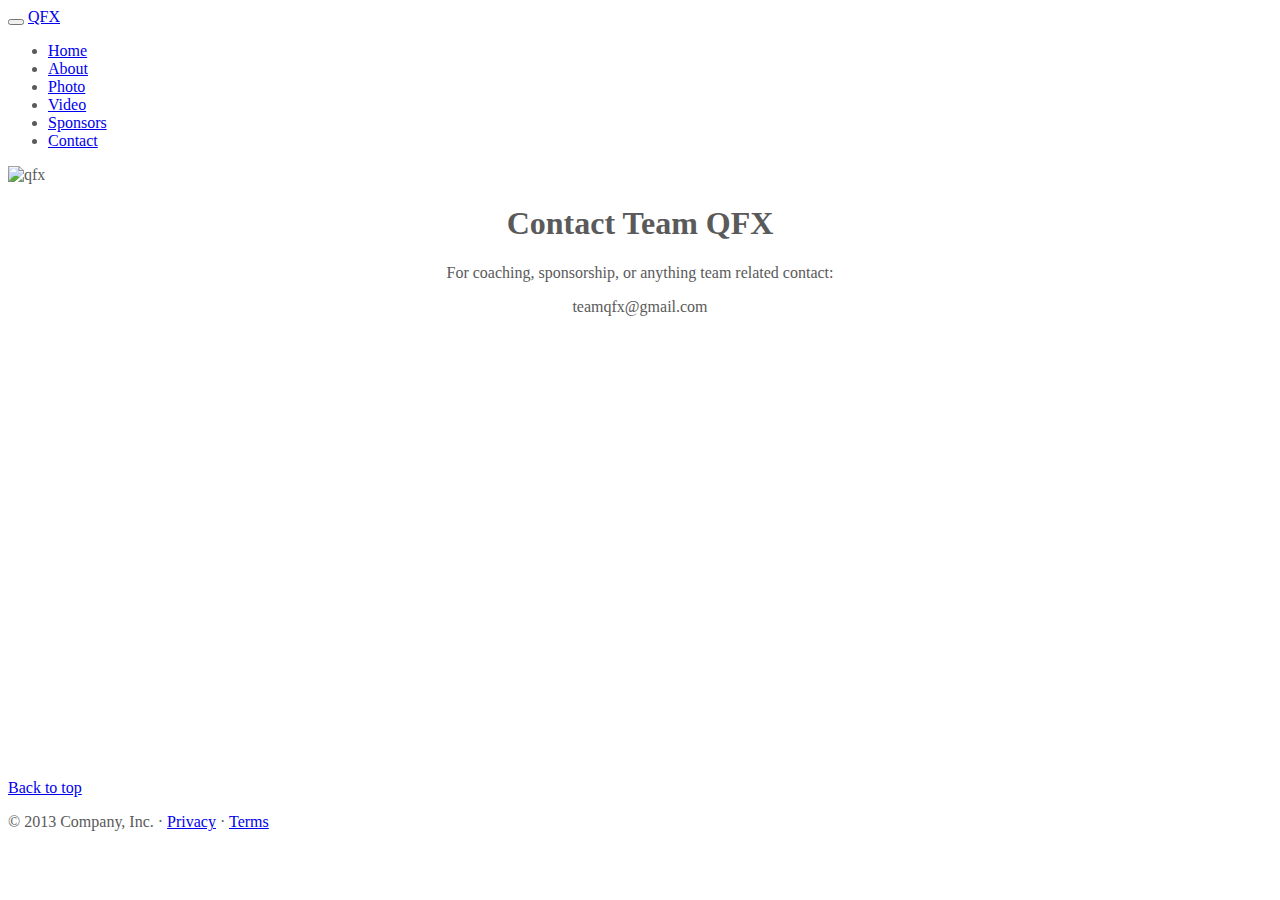
==== contacts.html @ 916b0a7d "Update contacts.html" ====
<!DOCTYPE html>
<html lang="en">
  <head>
    <meta charset="utf-8">
    <meta name="viewport" content="width=device-width, initial-scale=1.0">
    <meta name="description" content="">
    <meta name="author" content="">
    <link rel="shortcut icon" href="assets/ico/favicon.png">

    <title>Carousel Template for Bootstrap</title>

    <!-- Bootstrap core CSS -->
    <link href="dist/css/bootstrap.css" rel="stylesheet">

    <!-- HTML5 shim and Respond.js IE8 support of HTML5 elements and media queries -->
    <!--[if lt IE 9]>
      <script src="assets/js/html5shiv.js"></script>
      <script src="/assets/js/respond.min.js"></script>
    <![endif]-->

    <!-- Custom styles for this template -->
    <link href="carousel.css" rel="stylesheet">
  </head>
<!-- NAVBAR
================================================== -->
<body>
<div class="navbar navbar-inverse navbar-static-top">
<div class="container">
<div class="navbar-header">
  <button type="button" class="navbar-toggle" data-toggle="collapse" data-target=".navbar-collapse">
  <span class="icon-bar"></span>
  <span class="icon-bar"></span>
  <span class="icon-bar"></span>
  </button>
  <a class="navbar-brand" href="index.html">QFX</a>
</div>
<div class="navbar-collapse collapse">
  <ul class="nav navbar-nav">
    <li><a href="index.html">Home</a></li>
    <li><a href="members.html">About</a></li>
    <li><a href="bootstrap-gallery/photos2.html">Photo</a></li>
    <li><a href="videos.html">Video</a></li>
    <li><a href="sponsors.html">Sponsors</a></li>
    <li class="active"><a href="contacts.html">Contact</a></li>
  </ul>
</div>
</div>
</div>   


    <!-- Marketing messaging and featurettes
    ================================================== -->
    <!-- Wrap the rest of the page in another container to center all the content. -->

    <div class="container marketing">
    <div class="row featurette">
    <div class="col-md-3">
      <img class="featurette-image img-responsive" src="img/long_pale.JPG"alt="qfx">
    </div>
    <div class="col-md-6">
     <h1><center>Contact Team QFX </center></h1>
      <p><center> </center></p>
      <p><center>For coaching, sponsorship, or anything team related
    contact:  </center></p>
      <p><center><span class="text-muted">teamqfx@gmail.com</span></center> </p>
    </div>
    <div class="col-md-3">

  <iframe src="//www.facebook.com/plugins/likebox.php?href=https%3A%2F%2Fwww.facebook.com%2Fpages%2FAlly-Milne-Windtunnel-Coaching%2F189987001092412%3Fref%3Dbr_tf&amp;width=350&amp;height=427&amp;colorscheme=light&amp;show_faces=false&amp;header=true&amp;stream=true&amp;show_border=true" scrolling="no" frameborder="0" style="border:none; overflow:hidden; width:350px; height:427px;" allowTransparency="true"></iframe>
</div>
    </div>



      <!-- FOOTER -->
      <footer>
        <p class="pull-right"><a href="#">Back to top</a></p>
        <p>&copy; 2013 Company, Inc. &middot; <a href="#">Privacy</a> &middot; <a href="#">Terms</a></p>
      </footer>

    </div><!-- /.container -->


    <!-- Bootstrap core JavaScript
    ================================================== -->
    <!-- Placed at the end of the document so the pages load faster -->
    <script src="assets/js/jquery.js"></script>
    <script src="dist/js/bootstrap.min.js"></script>
    <script src="assets/js/holder.js"></script>
  </body>
</html>
---- carousel.css ----
/* GLOBAL STYLES
-------------------------------------------------- */
/* Padding below the footer and lighter body text */

body {
  padding-bottom: 40px;
  color: #5a5a5a;
}



/* CUSTOMIZE THE NAVBAR
-------------------------------------------------- */

/* Special class on .container surrounding .navbar, used for positioning it into place. */
.navbar-wrapper {
  position: absolute;
  top: 0;
  left: 0;
  right: 0;
  z-index: 20;
}

/* Flip around the padding for proper display in narrow viewports */
.navbar-wrapper .container {
  padding-left: 0;
  padding-right: 0;
}
.navbar-wrapper .navbar {
  padding-left: 15px;
  padding-right: 15px;
}


/* CUSTOMIZE THE CAROUSEL
-------------------------------------------------- */

/* Carousel base class */
.carousel {
  height: 500px;
  margin-bottom: 60px;
}
/* Since positioning the image, we need to help out the caption */
.carousel-caption {
  z-index: 10;
}

/* Declare heights because of positioning of img element */
.carousel .item {
  height: 500px;
  background-color: #777;
}
.carousel-inner > .item > img {
  position: absolute;
  top: 0;
  left: 0;
  min-width: 100%;
  height: 500px;
}



/* MARKETING CONTENT
-------------------------------------------------- */

/* Pad the edges of the mobile views a bit */
.marketing {
  padding-left: 15px;
  padding-right: 15px;
}

/* Center align the text within the three columns below the carousel */
.marketing .col-lg-4 {
  text-align: center;
  margin-bottom: 20px;
}
.marketing h2 {
  font-weight: normal;
}
.marketing .col-lg-4 p {
  margin-left: 10px;
  margin-right: 10px;
}


/* Featurettes
------------------------- */

.featurette-divider {
  margin: 80px 0; /* Space out the Bootstrap <hr> more */
}

/* Thin out the marketing headings */
.featurette-heading {
  font-weight: 300;
  line-height: 1;
  letter-spacing: -1px;
}



/* RESPONSIVE CSS
-------------------------------------------------- */

@media (min-width: 768px) {

  /* Remove the edge padding needed for mobile */
  .marketing {
    padding-left: 0;
    padding-right: 0;
  }

  /* Navbar positioning foo */
  .navbar-wrapper {
    margin-top: 20px;
  }
  .navbar-wrapper .container {
    padding-left:  15px;
    padding-right: 15px;
  }
  .navbar-wrapper .navbar {
    padding-left:  0;
    padding-right: 0;
  }

  /* The navbar becomes detached from the top, so we round the corners */
  .navbar-wrapper .navbar {
    border-radius: 4px;
  }

  /* Bump up size of carousel content */
  .carousel-caption p {
    margin-bottom: 20px;
    font-size: 21px;
    line-height: 1.4;
  }

  .featurette-heading {
    font-size: 50px;
  }

}

@media (min-width: 992px) {
  .featurette-heading {
    margin-top: 120px;
  }
}
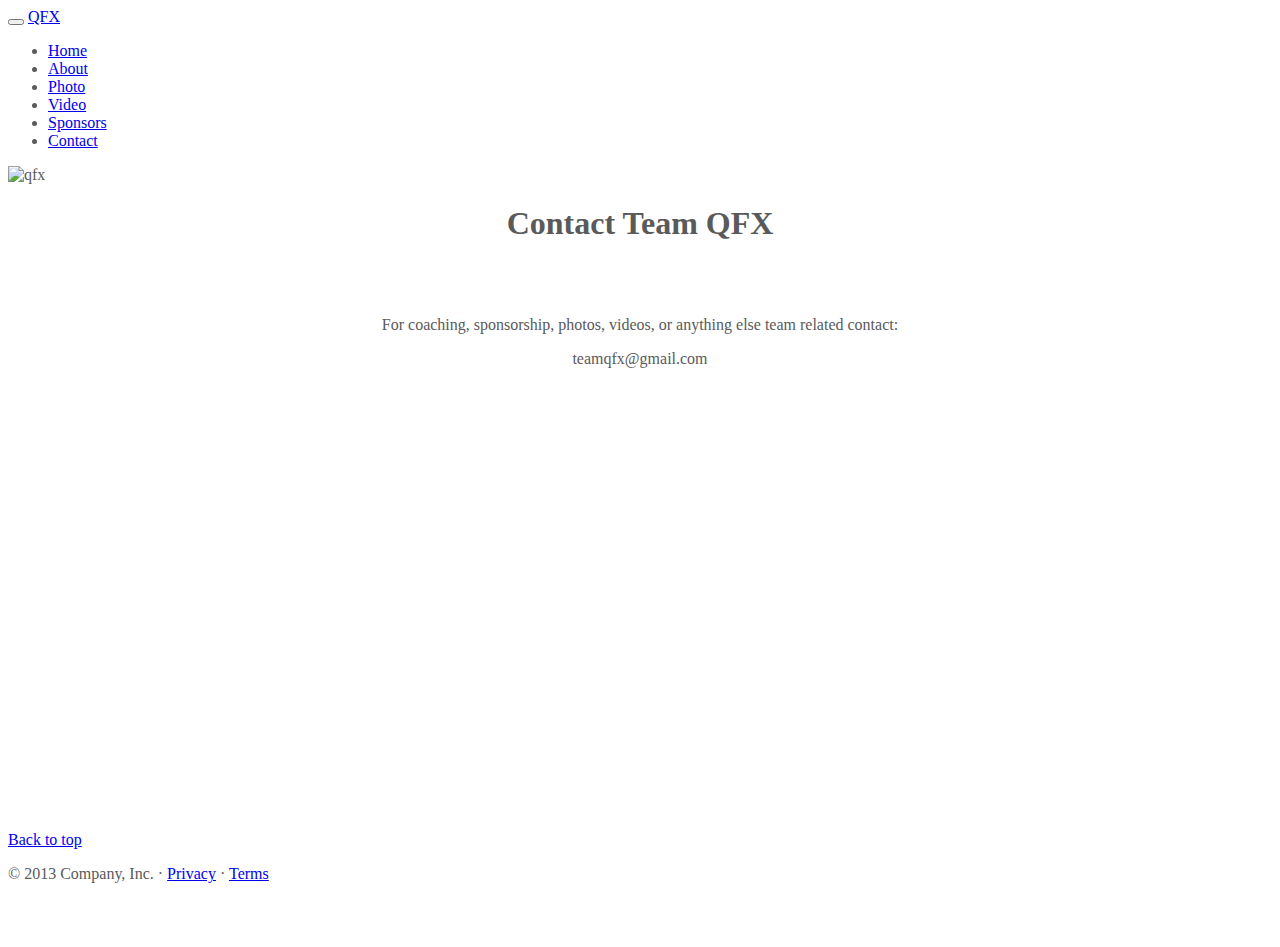
==== commit 9d55f52a: "Update contacts.html" ====
--- a/contacts.html
+++ b/contacts.html
@@ -7,7 +7,7 @@
     <meta name="author" content="">
     <link rel="shortcut icon" href="assets/ico/favicon.png">
 
-    <title>Carousel Template for Bootstrap</title>
+    <title>Team QFX</title>
 
     <!-- Bootstrap core CSS -->
     <link href="dist/css/bootstrap.css" rel="stylesheet">
@@ -55,19 +55,20 @@
     <div class="container marketing">
     <div class="row featurette">
     <div class="col-md-3">
-      <img class="featurette-image img-responsive" src="img/long_pale.JPG"alt="qfx">
+      <img class="featurette-image img-responsive" src="img/longpale2.JPG"alt="qfx">
     </div>
     <div class="col-md-6">
      <h1><center>Contact Team QFX </center></h1>
+     <br></br>
       <p><center> </center></p>
-      <p><center>For coaching, sponsorship, or anything team related
+      <p><center>For coaching, sponsorship, photos, videos, or anything else team related
     contact:  </center></p>
       <p><center><span class="text-muted">teamqfx@gmail.com</span></center> </p>
     </div>
     <div class="col-md-3">
-
-  <iframe src="//www.facebook.com/plugins/likebox.php?href=https%3A%2F%2Fwww.facebook.com%2Fpages%2FAlly-Milne-Windtunnel-Coaching%2F189987001092412%3Fref%3Dbr_tf&amp;width=350&amp;height=427&amp;colorscheme=light&amp;show_faces=false&amp;header=true&amp;stream=true&amp;show_border=true" scrolling="no" frameborder="0" style="border:none; overflow:hidden; width:350px; height:427px;" allowTransparency="true"></iframe>
-</div>
+  
+    <iframe src="//www.facebook.com/plugins/likebox.php?href=https%3A%2F%2Fwww.facebook.com%2Fpages%2FAlly-Milne-Windtunnel-Coaching%2F189987001092412%3Fref%3Dbr_tf&amp;width=320&amp;height=427&amp;colorscheme=light&amp;show_faces=false&amp;header=true&amp;stream=true&amp;show_border=true" scrolling="no" frameborder="0" style="border:none; overflow:hidden; width:320px; height:427px;" allowTransparency="true"></iframe>
+  </div>
     </div>
 
 
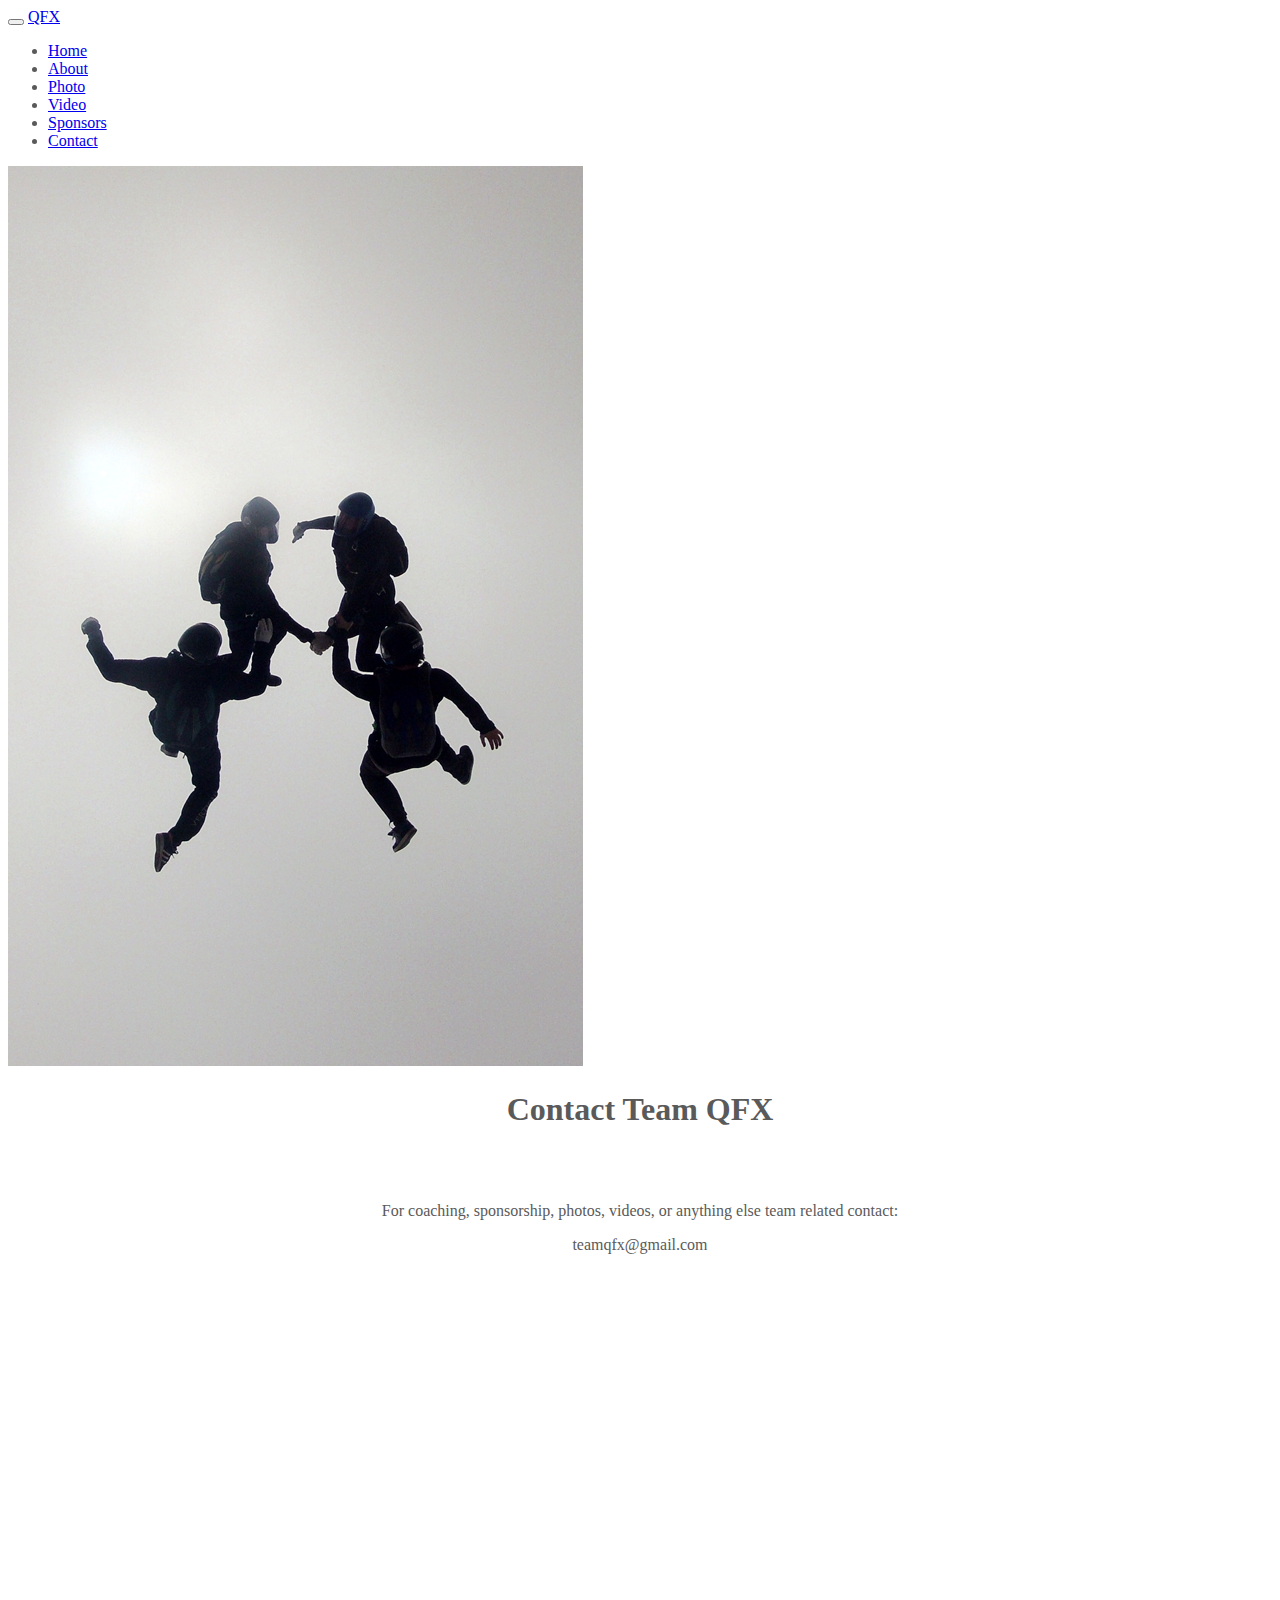
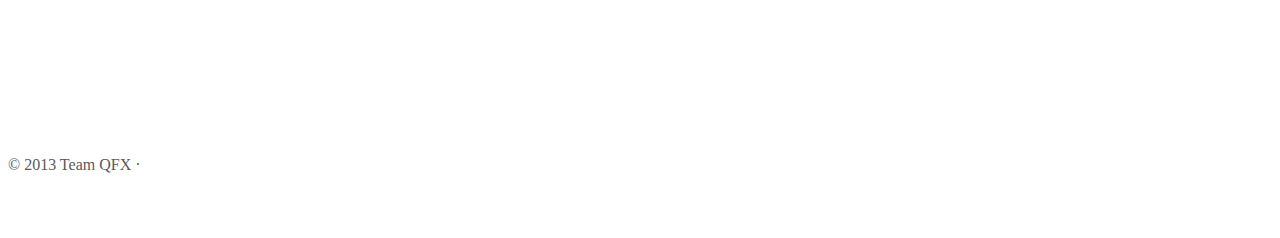
==== commit a2e518d1: "Update contacts.html" ====
--- a/contacts.html
+++ b/contacts.html
@@ -55,7 +55,7 @@
     <div class="container marketing">
     <div class="row featurette">
     <div class="col-md-3">
-      <img class="featurette-image img-responsive" src="img/longpale2.JPG"alt="qfx">
+      <img class="featurette-image img-responsive" src="img/longpale7.JPG"alt="qfx">
     </div>
     <div class="col-md-6">
      <h1><center>Contact Team QFX </center></h1>
@@ -73,11 +73,14 @@
 
 
 
+ <iframe src="//www.facebook.com/plugins/like.php?href=https%3A%2F%2Fwww.facebook.com%2FEwanCowiePhotography&amp;width=450&amp;height=35&amp;colorscheme=light&amp;layout=standard&amp;action=like&amp;show_faces=false&amp;send=false" scrolling="no" frameborder="0" style="border:none; overflow:hidden; width:450px; height:35px;" allowTransparency="true"></iframe>
+
+ 
       <!-- FOOTER -->
       <footer>
-        <p class="pull-right"><a href="#">Back to top</a></p>
-        <p>&copy; 2013 Company, Inc. &middot; <a href="#">Privacy</a> &middot; <a href="#">Terms</a></p>
+        <p>&copy; 2013 Team QFX &middot;
       </footer>
+
 
     </div><!-- /.container -->
 
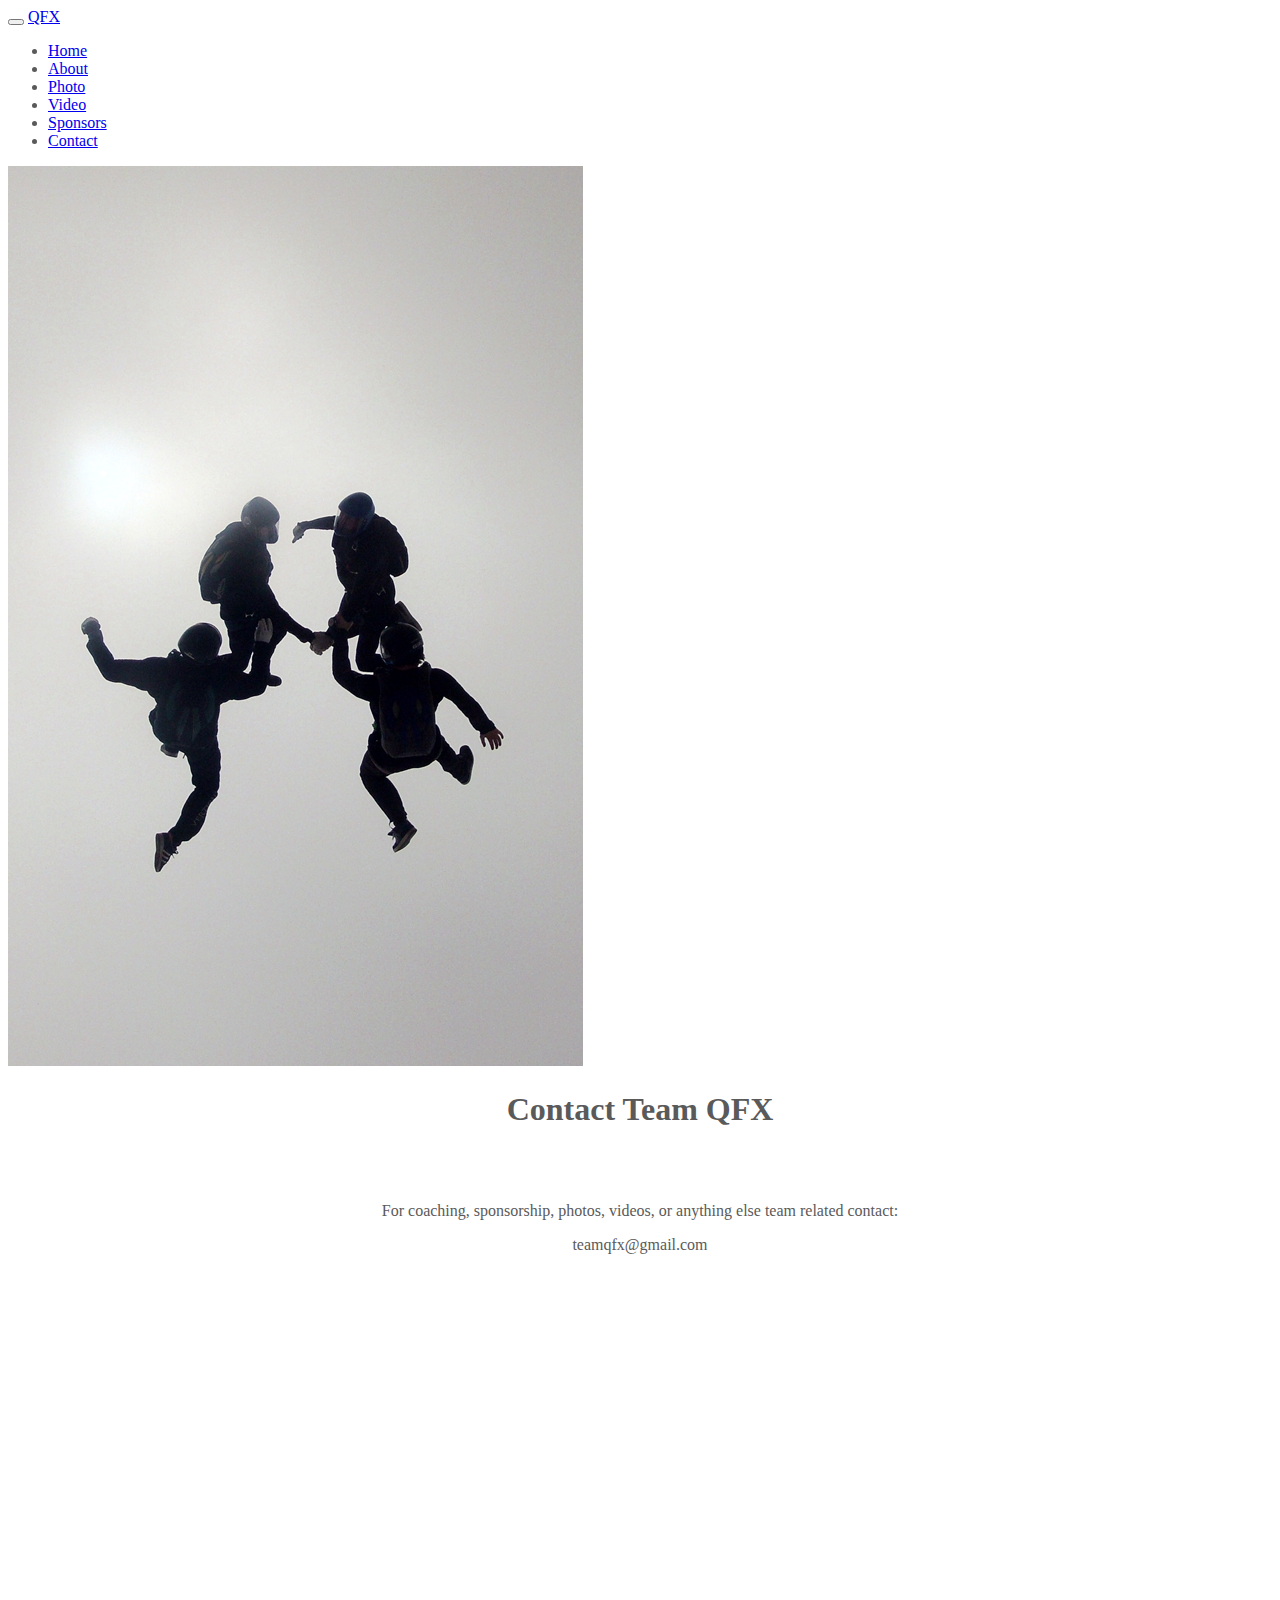
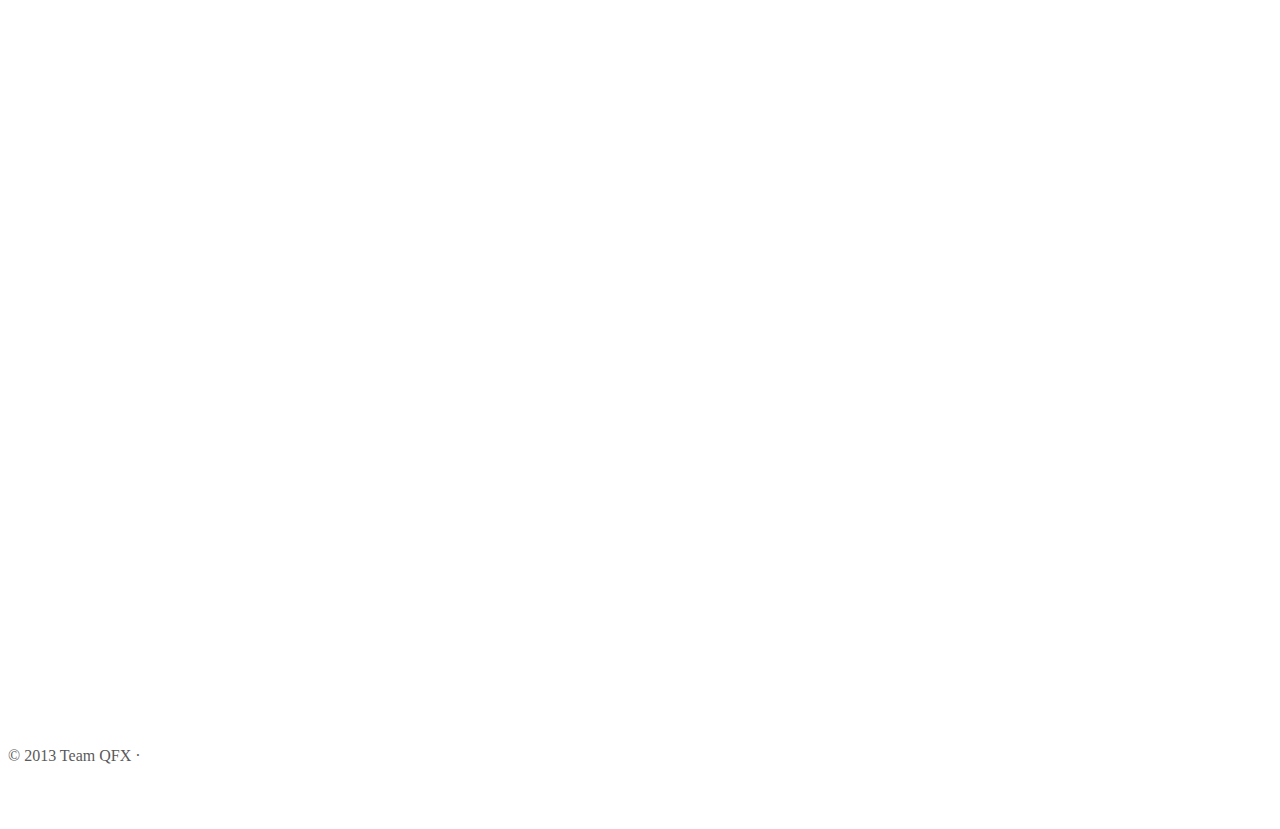
==== commit de0ccf2c: "Update contacts.html" ====
--- a/contacts.html
+++ b/contacts.html
@@ -71,9 +71,9 @@
   </div>
     </div>
 
+<br></br>
 
-
- <iframe src="//www.facebook.com/plugins/like.php?href=https%3A%2F%2Fwww.facebook.com%2FEwanCowiePhotography&amp;width=450&amp;height=35&amp;colorscheme=light&amp;layout=standard&amp;action=like&amp;show_faces=false&amp;send=false" scrolling="no" frameborder="0" style="border:none; overflow:hidden; width:450px; height:35px;" allowTransparency="true"></iframe>
+  <iframe src="//www.facebook.com/plugins/likebox.php?href=http%3A%2F%2Fwww.facebook.com%2Fteamqfx&amp;width=320&amp;height=790&amp;colorscheme=light&amp;show_faces=true&amp;header=true&amp;stream=true&amp;show_border=true" scrolling="no" frameborder="0" style="border:none; overflow:hidden; width:320px; height:590px;" allowTransparency="true"></iframe>
 
  
       <!-- FOOTER -->
